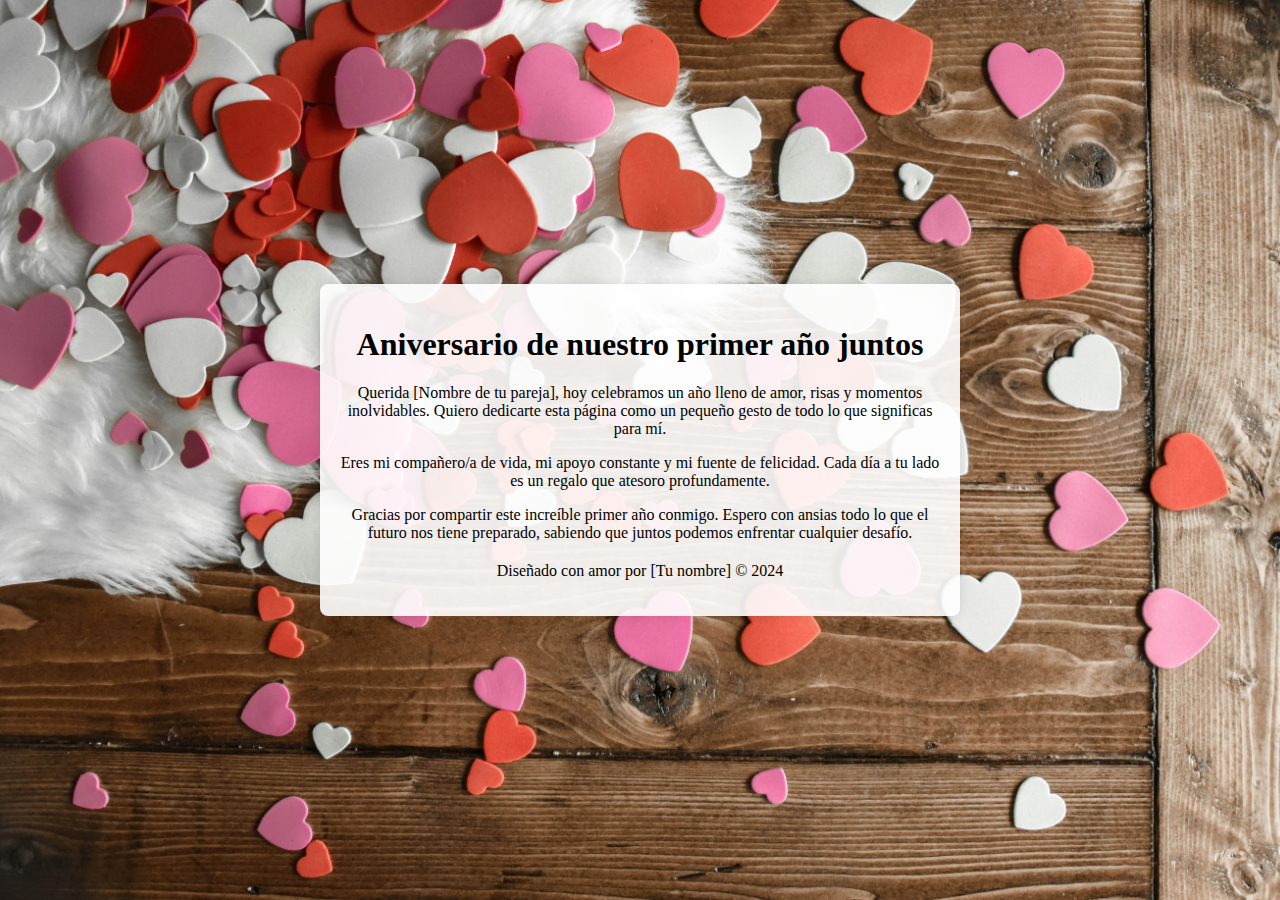
==== principal.html @ c62dfd4c "cambios de nombres" ====
<!DOCTYPE html>
<html lang="es">
<head>
    <meta charset="UTF-8">
    <meta name="viewport" content="width=device-width, initial-scale=1.0">
    <title>Aniversario de nuestro primer año juntos</title>
    <link rel="stylesheet" href="css.css">
</head>
<body>
    <div class="container">
        <h1>Aniversario de nuestro primer año juntos</h1>
        <p>Querida [Nombre de tu pareja], hoy celebramos un año lleno de amor, risas y momentos inolvidables. Quiero dedicarte esta página como un pequeño gesto de todo lo que significas para mí.</p>
        <p>Eres mi compañero/a de vida, mi apoyo constante y mi fuente de felicidad. Cada día a tu lado es un regalo que atesoro profundamente.</p>
        <p>Gracias por compartir este increíble primer año conmigo. Espero con ansias todo lo que el futuro nos tiene preparado, sabiendo que juntos podemos enfrentar cualquier desafío.</p>
        <div class="footer">
            <p>Diseñado con amor por [Tu nombre] &copy; 2024</p>
        </div>
    </div>
</body>
</html>
---- css.css ----
body {
    display: flex;
    justify-content: center;
    align-items: center;
    height: 100vh;
    margin: 0;
    background-color: #f0f0f0; /* Color de fondo opcional */
    background-image: url('./img/fondo.jpg'); /* Ruta a tu imagen de fondo */
    background-size: cover; /* Ajusta el tamaño de la imagen para cubrir toda la pantalla */
    background-position: center; /* Centra la imagen de fondo */
}

.container {
    text-align: center;
    max-width: 600px; /* Ajusta el ancho máximo según tu preferencia */
    padding: 20px;
    background-color: rgba(255, 255, 255, 0.9); /* Color de fondo del contenedor con opacidad */
    border-radius: 8px; /* Borde redondeado para estilizar */
    box-shadow: 0 0 10px rgba(0, 0, 0, 0.1); /* Sombra suave */
}

.footer {
    margin-top: 20px; /* Espacio superior para el pie de página */
}

.login{
    text-align: center;
    max-width: 600px; /* Ajusta el ancho máximo según tu preferencia */
    padding: 20px;
    background-color: rgba(255, 255, 255, 0.9); /* Color de fondo del contenedor con opacidad */
    border-radius: 8px; /* Borde redondeado para estilizar */
    box-shadow: 0 0 10px rgba(0, 0, 0, 0.1); /* Sombra suave */
}

.popup {
    display: none;
    position: fixed;
    top: 50%;
    left: 50%;
    transform: translate(-50%, -50%);
    padding: 20px;
    background-color: #f0f0f0;
    border: 1px solid #ccc;
    border-radius: 5px;
    z-index: 1000;
}

.close {
    position: absolute;
    top: 5px;
    right: 10px;
    cursor: pointer;
}
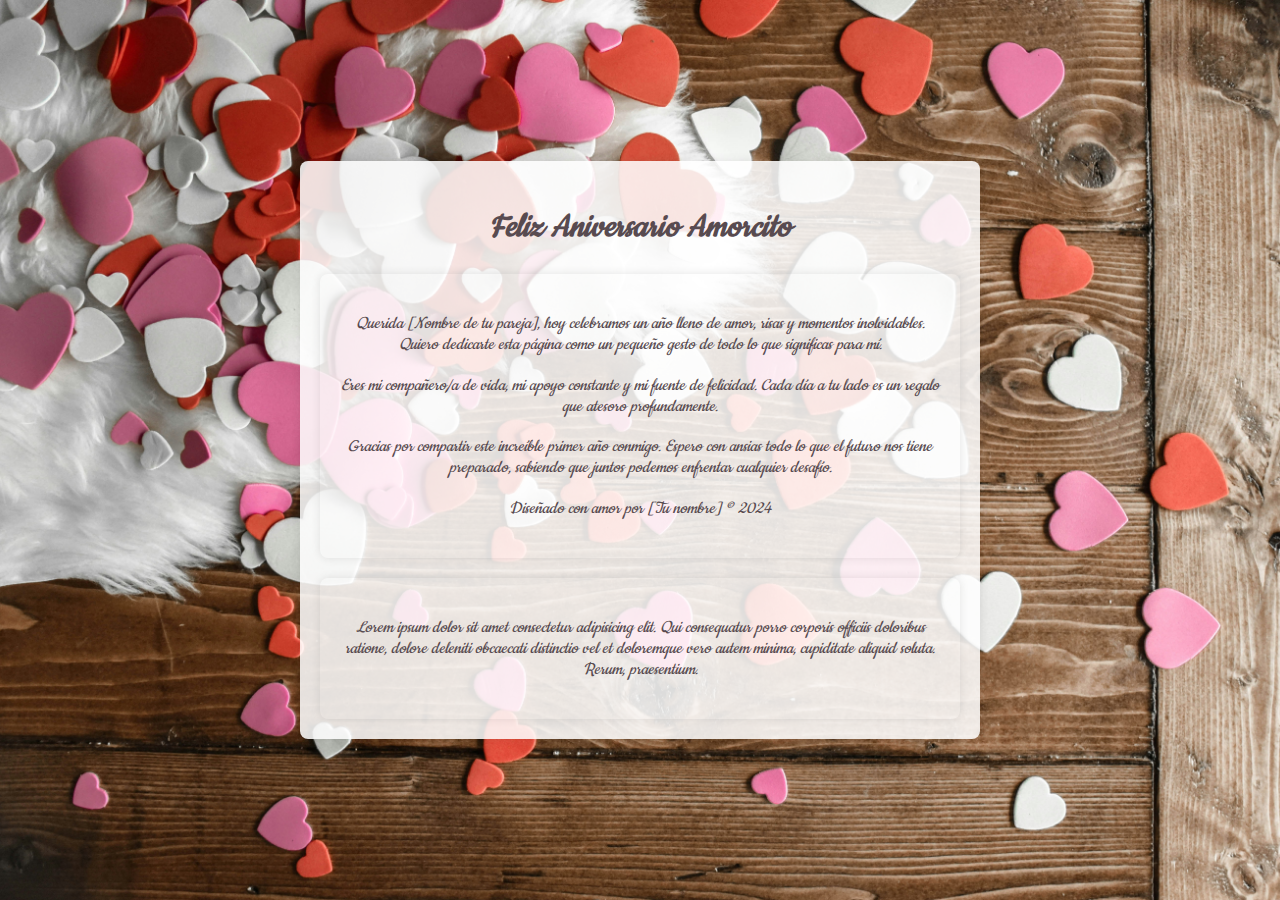
==== commit aa4107db: "actualizacion" ====
--- a/principal.html
+++ b/principal.html
@@ -1,20 +1,36 @@
 <!DOCTYPE html>
 <html lang="es">
+
 <head>
     <meta charset="UTF-8">
     <meta name="viewport" content="width=device-width, initial-scale=1.0">
     <title>Aniversario de nuestro primer año juntos</title>
     <link rel="stylesheet" href="css.css">
+    <link rel="preconnect" href="https://fonts.googleapis.com">
+    <link rel="preconnect" href="https://fonts.gstatic.com" crossorigin>
+    <link href="https://fonts.googleapis.com/css2?family=Cookie&display=swap" rel="stylesheet">
 </head>
+
 <body>
-    <div class="container">
-        <h1>Aniversario de nuestro primer año juntos</h1>
-        <p>Querida [Nombre de tu pareja], hoy celebramos un año lleno de amor, risas y momentos inolvidables. Quiero dedicarte esta página como un pequeño gesto de todo lo que significas para mí.</p>
-        <p>Eres mi compañero/a de vida, mi apoyo constante y mi fuente de felicidad. Cada día a tu lado es un regalo que atesoro profundamente.</p>
-        <p>Gracias por compartir este increíble primer año conmigo. Espero con ansias todo lo que el futuro nos tiene preparado, sabiendo que juntos podemos enfrentar cualquier desafío.</p>
-        <div class="footer">
-            <p>Diseñado con amor por [Tu nombre] &copy; 2024</p>
+    <div class="div-principal">
+        <h1>Feliz Aniversario Amorcito </h1>
+        <div class="container">
+            <p>Querida [Nombre de tu pareja], hoy celebramos un año lleno de amor, risas y momentos inolvidables. Quiero
+                dedicarte esta página como un pequeño gesto de todo lo que significas para mí.</p>
+            <p>Eres mi compañero/a de vida, mi apoyo constante y mi fuente de felicidad. Cada día a tu lado es un regalo
+                que atesoro profundamente.</p>
+            <p>Gracias por compartir este increíble primer año conmigo. Espero con ansias todo lo que el futuro nos
+                tiene preparado, sabiendo que juntos podemos enfrentar cualquier desafío.</p>
+            <div class="footer">
+                <p>Diseñado con amor por [Tu nombre] &copy; 2024</p>
+            </div>
+        </div>
+        <div class="container">
+            <p>Lorem ipsum dolor sit amet consectetur adipisicing elit. Qui consequatur porro corporis officiis
+                doloribus ratione, dolore deleniti obcaecati distinctio vel et doloremque vero autem minima, cupiditate
+                aliquid soluta. Rerum, praesentium.</p>
         </div>
     </div>
 </body>
+
 </html>--- a/css.css
+++ b/css.css
@@ -1,35 +1,58 @@
 body {
+    color: rgb(88, 75, 80);
     display: flex;
     justify-content: center;
     align-items: center;
     height: 100vh;
     margin: 0;
-    background-color: #f0f0f0; /* Color de fondo opcional */
-    background-image: url('./img/fondo.jpg'); /* Ruta a tu imagen de fondo */
-    background-size: cover; /* Ajusta el tamaño de la imagen para cubrir toda la pantalla */
-    background-position: center; /* Centra la imagen de fondo */
+    background-color: #f0f0f0;
+    /* Color de fondo opcional */
+    background-image: url('./img/fondo.jpg');
+    /* Ruta a tu imagen de fondo */
+    background-size: cover;
+    /* Ajusta el tamaño de la imagen para cubrir toda la pantalla */
+    background-position: center;
+    /* Centra la imagen de fondo */
+    font-family: "Cookie", cursive;
+    font-size: larger;
+    font-style: italic;
+
+}
+
+.div-principal {
+    text-align: center;
+    padding: 20px;
+    background-color: rgba(255, 255, 255, 0.86);
+    border-radius: 8px;
+    box-shadow: 0 0 10px rgba(0, 0, 0, 0.1);
 }
 
 .container {
     text-align: center;
-    max-width: 600px; /* Ajusta el ancho máximo según tu preferencia */
+    max-width: 600px;
     padding: 20px;
-    background-color: rgba(255, 255, 255, 0.9); /* Color de fondo del contenedor con opacidad */
-    border-radius: 8px; /* Borde redondeado para estilizar */
-    box-shadow: 0 0 10px rgba(0, 0, 0, 0.1); /* Sombra suave */
+    border-radius: 8px;
+    box-shadow: 0 0 10px rgba(0, 0, 0, 0.1);
+    margin-top: 20px;
+    /* Espacio entre los contenedores */
 }
 
 .footer {
-    margin-top: 20px; /* Espacio superior para el pie de página */
+    margin-top: 20px;
+    /* Espacio superior para el pie de página */
 }
 
-.login{
+.login {
     text-align: center;
-    max-width: 600px; /* Ajusta el ancho máximo según tu preferencia */
+    max-width: 600px;
+    /* Ajusta el ancho máximo según tu preferencia */
     padding: 20px;
-    background-color: rgba(255, 255, 255, 0.9); /* Color de fondo del contenedor con opacidad */
-    border-radius: 8px; /* Borde redondeado para estilizar */
-    box-shadow: 0 0 10px rgba(0, 0, 0, 0.1); /* Sombra suave */
+    background-color: rgba(255, 255, 255, 0.9);
+    /* Color de fondo del contenedor con opacidad */
+    border-radius: 8px;
+    /* Borde redondeado para estilizar */
+    box-shadow: 0 0 10px rgba(0, 0, 0, 0.1);
+    /* Sombra suave */
 }
 
 .popup {
@@ -50,4 +73,4 @@
     top: 5px;
     right: 10px;
     cursor: pointer;
-}
+}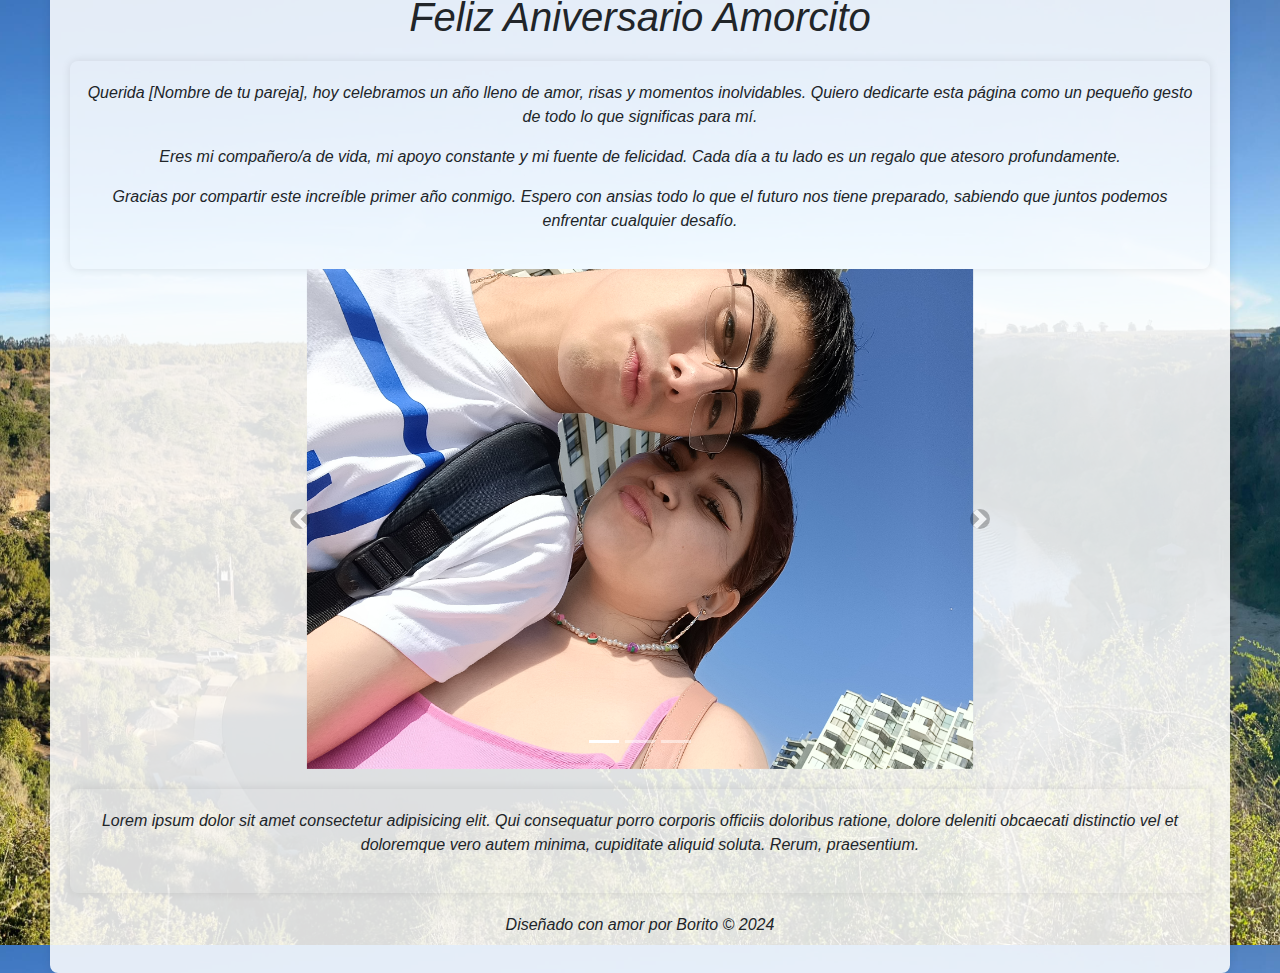
==== commit feb5f133: "agregado de imagenes e codigo de carrusel" ====
--- a/principal.html
+++ b/principal.html
@@ -9,6 +9,7 @@
     <link rel="preconnect" href="https://fonts.googleapis.com">
     <link rel="preconnect" href="https://fonts.gstatic.com" crossorigin>
     <link href="https://fonts.googleapis.com/css2?family=Cookie&display=swap" rel="stylesheet">
+    <link href="https://stackpath.bootstrapcdn.com/bootstrap/4.5.2/css/bootstrap.min.css" rel="stylesheet">
 </head>
 
 <body>
@@ -21,16 +22,58 @@
                 que atesoro profundamente.</p>
             <p>Gracias por compartir este increíble primer año conmigo. Espero con ansias todo lo que el futuro nos
                 tiene preparado, sabiendo que juntos podemos enfrentar cualquier desafío.</p>
-            <div class="footer">
-                <p>Diseñado con amor por [Tu nombre] &copy; 2024</p>
+        </div>
+        <div id="carouselExampleIndicators" class="carousel slide">
+            <ol class="carousel-indicators">
+                <li data-target="#carouselExampleIndicators" data-slide-to="0" class="active"></li>
+                <li data-target="#carouselExampleIndicators" data-slide-to="1"></li>
+                <li data-target="#carouselExampleIndicators" data-slide-to="2"></li>
+            </ol>
+            <div class="carousel-inner">
+                <div class="carousel-item active">
+                    <img src="img/1.jpg" class="d-block w-100" alt="Foto 1">
+                </div>
+                <div class="carousel-item">
+                    <img src="img/2.jpg" class="d-block w-100" alt="Foto 2">
+                </div>
+                <div class="carousel-item">
+                    <img src="img/3.jpg" class="d-block w-100" alt="Foto 3">
+                </div>
+                <div class="carousel-item">
+                    <img src="img/4.jpg" class="d-block w-100" alt="Foto 3">
+                </div>
+                <div class="carousel-item">
+                    <img src="img/5.jpg" class="d-block w-100" alt="Foto 3">
+                </div>
+                <div class="carousel-item">
+                    <img src="img/6.jpg" class="d-block w-100" alt="Foto 3">
+                </div>
             </div>
+            <a class="carousel-control-prev" href="#carouselExampleIndicators" role="button" data-slide="prev">
+                <span class="carousel-control-prev-icon" aria-hidden="true"></span>
+                <span class="sr-only">Previous</span>
+            </a>
+            <a class="carousel-control-next" href="#carouselExampleIndicators" role="button" data-slide="next">
+                <span class="carousel-control-next-icon" aria-hidden="true"></span>
+                <span class="sr-only">Next</span>
+            </a>
         </div>
         <div class="container">
             <p>Lorem ipsum dolor sit amet consectetur adipisicing elit. Qui consequatur porro corporis officiis
                 doloribus ratione, dolore deleniti obcaecati distinctio vel et doloremque vero autem minima, cupiditate
                 aliquid soluta. Rerum, praesentium.</p>
         </div>
+        <div class="footer">
+            <p>Diseñado con amor por Borito &copy; 2024</p>
+        </div>
     </div>
+
+    <script src="https://code.jquery.com/jquery-3.5.1.slim.min.js"></script>
+    <script src="https://cdn.jsdelivr.net/npm/@popperjs/core@2.9.2/dist/umd/popper.min.js"></script>
+    <script src="https://stackpath.bootstrapcdn.com/bootstrap/4.5.2/js/bootstrap.min.js"></script>
+
+
+
 </body>
 
 </html>--- a/css.css
+++ b/css.css
@@ -3,16 +3,12 @@
     display: flex;
     justify-content: center;
     align-items: center;
-    height: 100vh;
+    height: 105vh;
     margin: 0;
     background-color: #f0f0f0;
-    /* Color de fondo opcional */
-    background-image: url('./img/fondo.jpg');
-    /* Ruta a tu imagen de fondo */
+    background-image: url('./img/8.jpg');
     background-size: cover;
-    /* Ajusta el tamaño de la imagen para cubrir toda la pantalla */
     background-position: center;
-    /* Centra la imagen de fondo */
     font-family: "Cookie", cursive;
     font-size: larger;
     font-style: italic;
@@ -34,25 +30,22 @@
     border-radius: 8px;
     box-shadow: 0 0 10px rgba(0, 0, 0, 0.1);
     margin-top: 20px;
-    /* Espacio entre los contenedores */
+
 }
 
 .footer {
     margin-top: 20px;
-    /* Espacio superior para el pie de página */
+
 }
 
 .login {
     text-align: center;
     max-width: 600px;
-    /* Ajusta el ancho máximo según tu preferencia */
     padding: 20px;
     background-color: rgba(255, 255, 255, 0.9);
-    /* Color de fondo del contenedor con opacidad */
     border-radius: 8px;
-    /* Borde redondeado para estilizar */
     box-shadow: 0 0 10px rgba(0, 0, 0, 0.1);
-    /* Sombra suave */
+
 }
 
 .popup {
@@ -73,4 +66,28 @@
     top: 5px;
     right: 10px;
     cursor: pointer;
+}
+
+.carousel {
+    width: 100%;
+    max-width: 800px;
+    margin: 0 auto;
+}
+
+.carousel-inner {
+    text-align: center;
+}
+
+.carousel-inner img {
+    width: auto;
+    height: auto;
+    max-height: 500px;
+    object-fit: contain;
+    display: inline-block;
+}
+
+.carousel-control-prev-icon,
+.carousel-control-next-icon {
+    background-color: rgba(0, 0, 0, 0.5) !important;
+    border-radius: 50%;
 }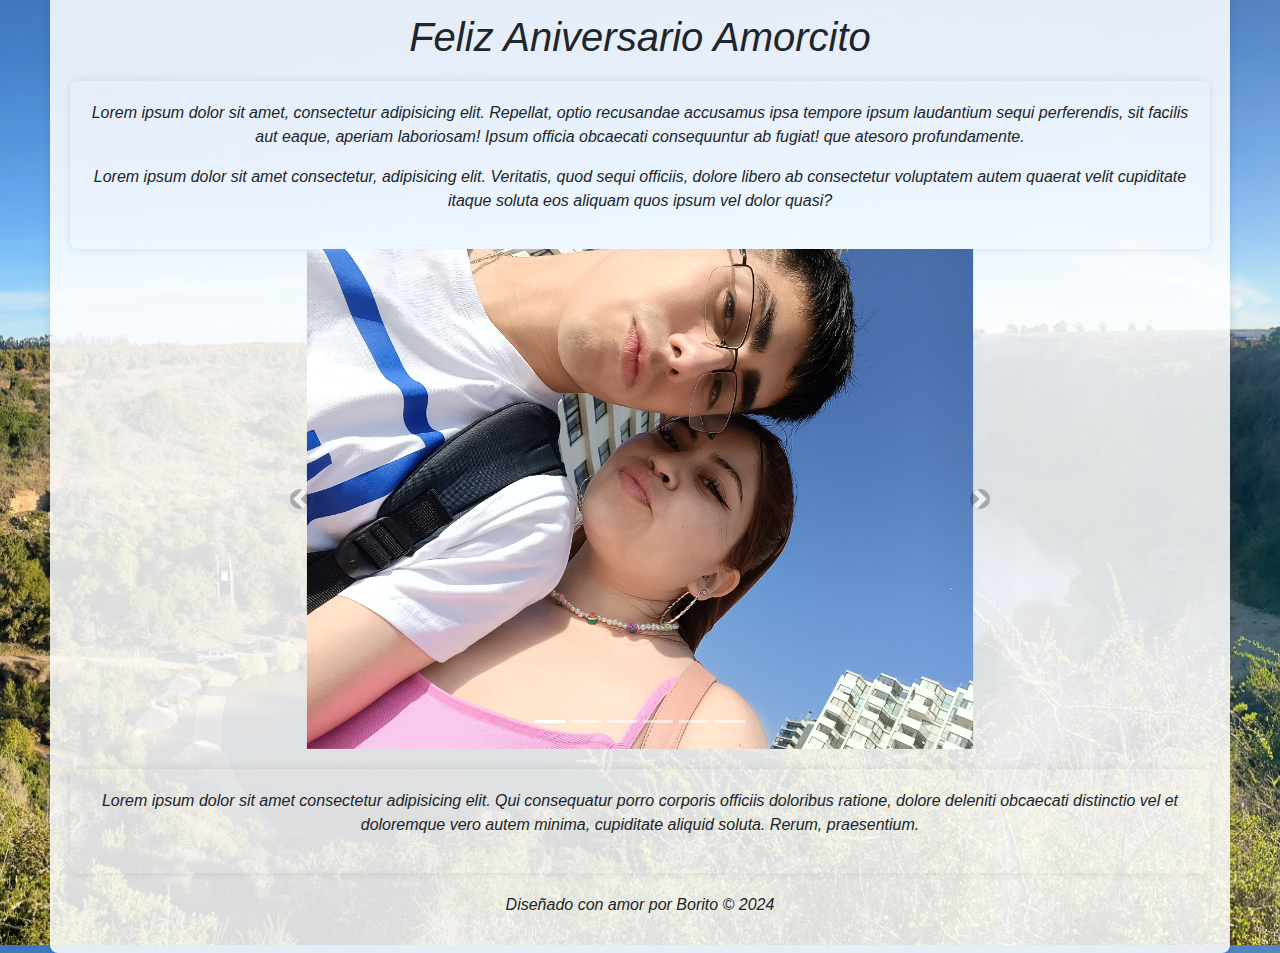
==== commit 2e8653cb: "agregado de 3 fotos mas al carrusel" ====
--- a/principal.html
+++ b/principal.html
@@ -16,18 +16,20 @@
     <div class="div-principal">
         <h1>Feliz Aniversario Amorcito </h1>
         <div class="container">
-            <p>Querida [Nombre de tu pareja], hoy celebramos un año lleno de amor, risas y momentos inolvidables. Quiero
-                dedicarte esta página como un pequeño gesto de todo lo que significas para mí.</p>
-            <p>Eres mi compañero/a de vida, mi apoyo constante y mi fuente de felicidad. Cada día a tu lado es un regalo
+            <p>Lorem ipsum dolor sit amet, consectetur adipisicing elit. Repellat, optio recusandae accusamus 
+                ipsa tempore ipsum laudantium sequi perferendis, sit facilis aut eaque, aperiam laboriosam! Ipsum officia obcaecati consequuntur ab fugiat!
                 que atesoro profundamente.</p>
-            <p>Gracias por compartir este increíble primer año conmigo. Espero con ansias todo lo que el futuro nos
-                tiene preparado, sabiendo que juntos podemos enfrentar cualquier desafío.</p>
+            <p>Lorem ipsum dolor sit amet consectetur, adipisicing elit. Veritatis, quod sequi officiis,
+                 dolore libero ab consectetur voluptatem autem quaerat velit cupiditate itaque soluta eos aliquam quos ipsum vel dolor quasi?</p>
         </div>
         <div id="carouselExampleIndicators" class="carousel slide">
             <ol class="carousel-indicators">
                 <li data-target="#carouselExampleIndicators" data-slide-to="0" class="active"></li>
                 <li data-target="#carouselExampleIndicators" data-slide-to="1"></li>
                 <li data-target="#carouselExampleIndicators" data-slide-to="2"></li>
+                <li data-target="#carouselExampleIndicators" data-slide-to="3"></li>
+                <li data-target="#carouselExampleIndicators" data-slide-to="4"></li>
+                <li data-target="#carouselExampleIndicators" data-slide-to="5"></li>
             </ol>
             <div class="carousel-inner">
                 <div class="carousel-item active">
@@ -71,9 +73,6 @@
     <script src="https://code.jquery.com/jquery-3.5.1.slim.min.js"></script>
     <script src="https://cdn.jsdelivr.net/npm/@popperjs/core@2.9.2/dist/umd/popper.min.js"></script>
     <script src="https://stackpath.bootstrapcdn.com/bootstrap/4.5.2/js/bootstrap.min.js"></script>
-
-
-
 </body>
 
 </html>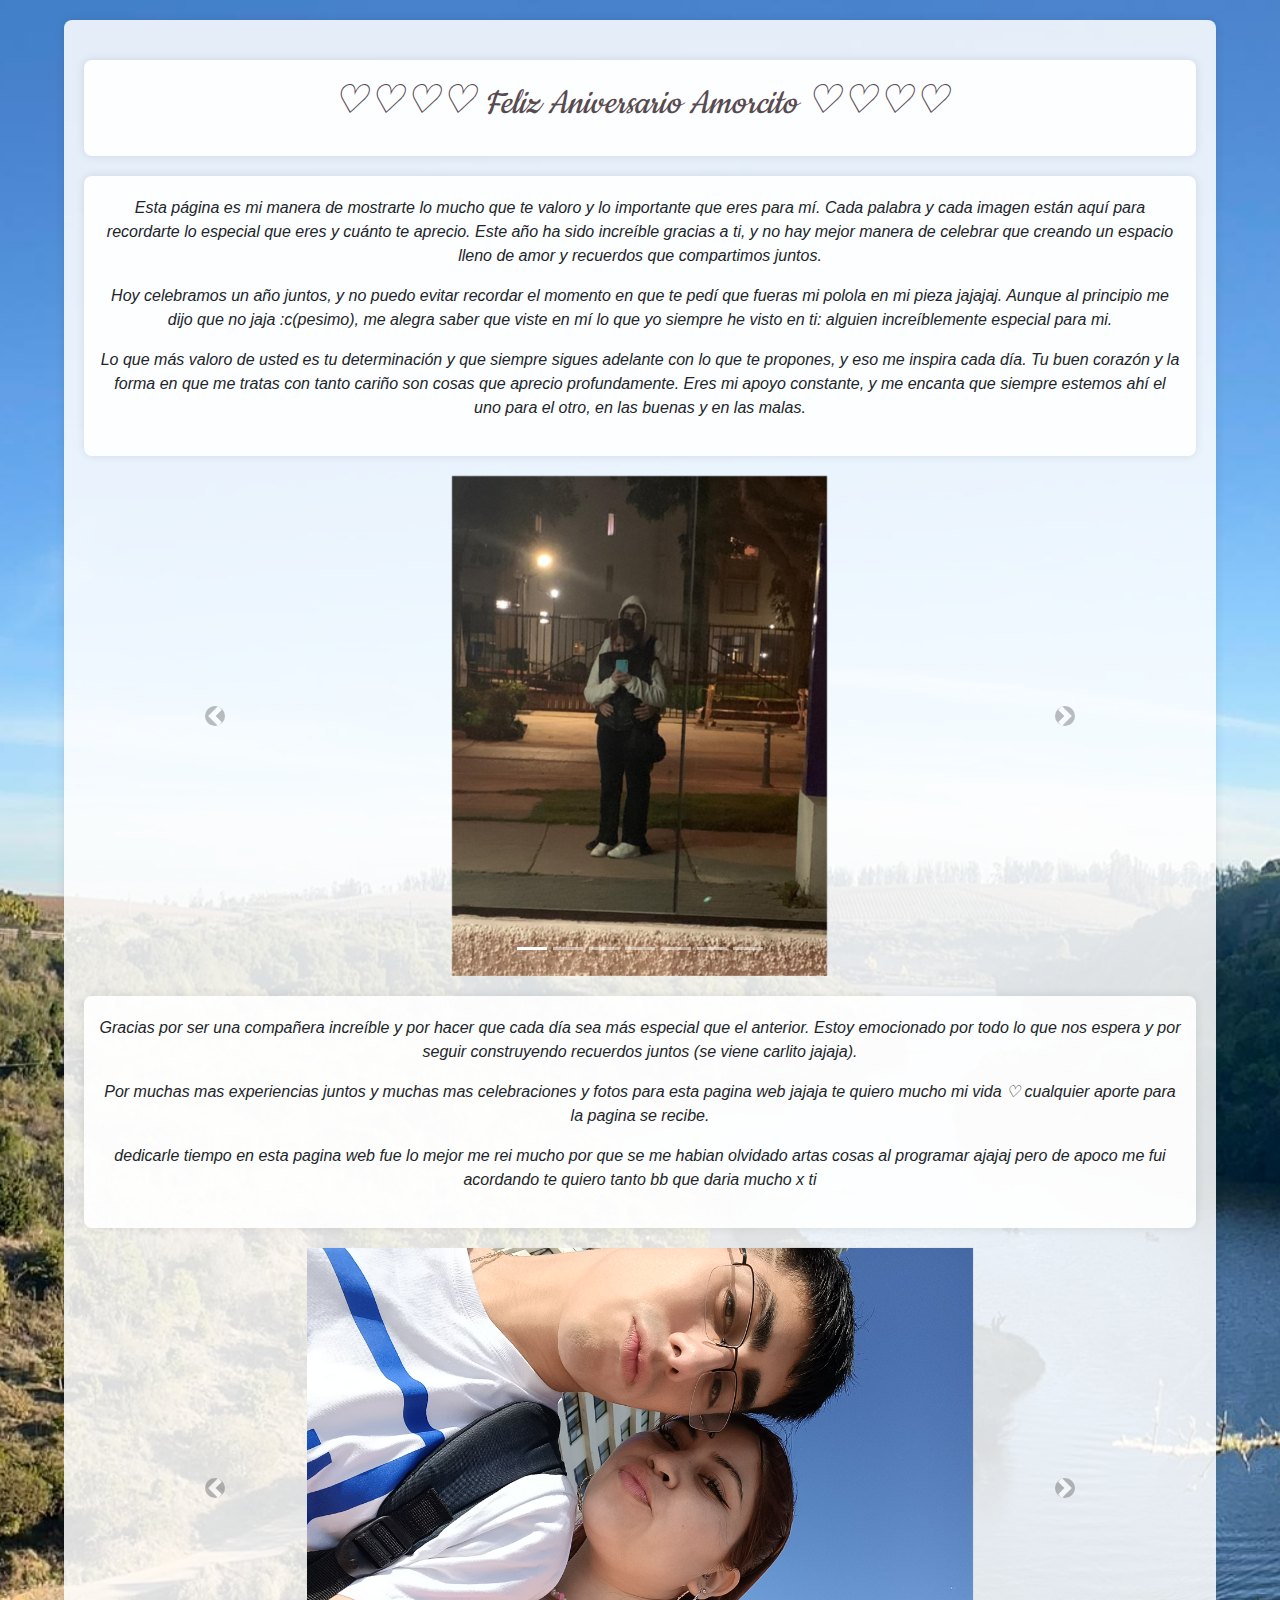
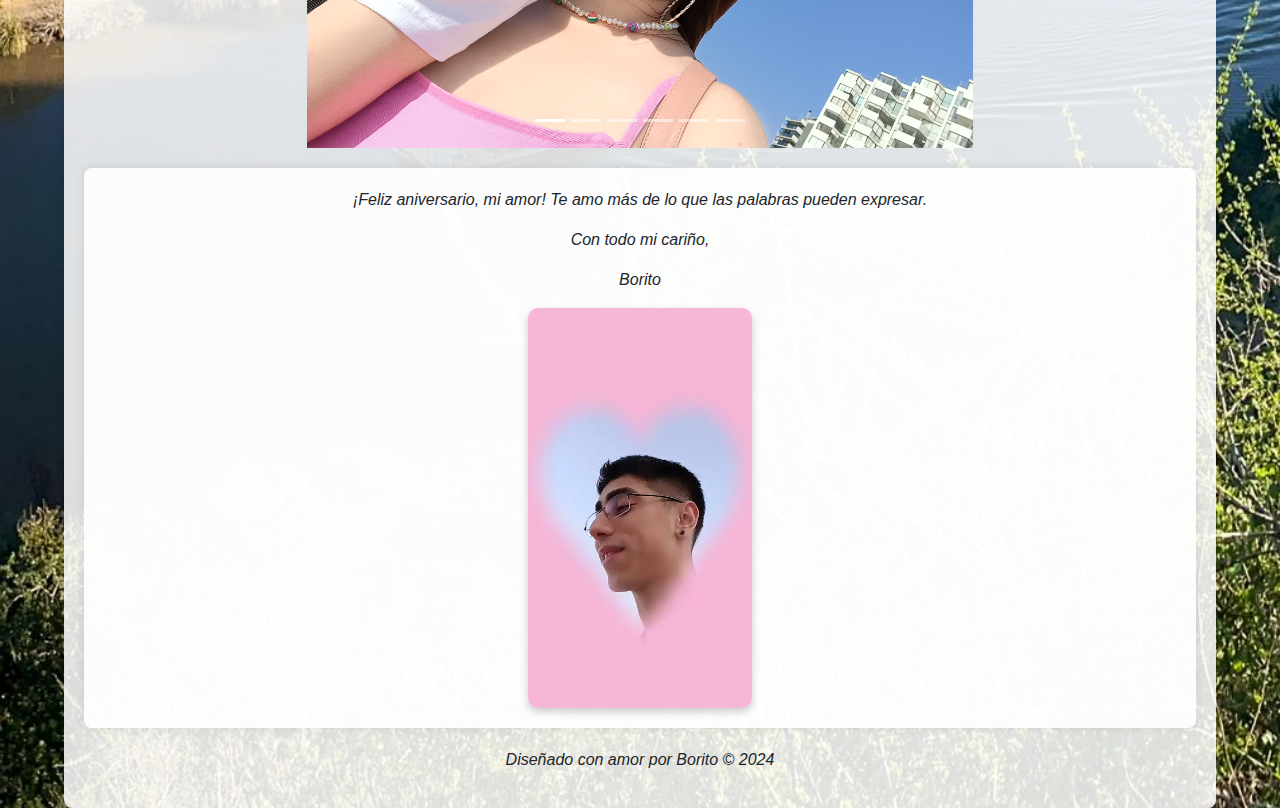
==== commit 1b11051c: "finalizacion de la pagina" ====
--- a/principal.html
+++ b/principal.html
@@ -14,57 +14,139 @@
 
 <body>
     <div class="div-principal">
-        <h1>Feliz Aniversario Amorcito </h1>
         <div class="container">
-            <p>Lorem ipsum dolor sit amet, consectetur adipisicing elit. Repellat, optio recusandae accusamus 
-                ipsa tempore ipsum laudantium sequi perferendis, sit facilis aut eaque, aperiam laboriosam! Ipsum officia obcaecati consequuntur ab fugiat!
-                que atesoro profundamente.</p>
-            <p>Lorem ipsum dolor sit amet consectetur, adipisicing elit. Veritatis, quod sequi officiis,
-                 dolore libero ab consectetur voluptatem autem quaerat velit cupiditate itaque soluta eos aliquam quos ipsum vel dolor quasi?</p>
+            <h1>♡♡♡♡ Feliz Aniversario Amorcito ♡♡♡♡ </h1>
         </div>
-        <div id="carouselExampleIndicators" class="carousel slide">
+        <div class="container">
+            <p>Esta página es mi manera de mostrarte lo mucho que te valoro y lo importante que eres para mí. Cada
+                palabra y cada imagen están aquí para recordarte lo especial que eres y cuánto te aprecio. Este año ha
+                sido increíble gracias a ti, y no hay mejor manera de celebrar que creando un espacio lleno de amor y
+                recuerdos que compartimos juntos.</p>
+
+            <p>Hoy celebramos un año juntos, y no puedo evitar recordar el momento en que te pedí que fueras mi
+                polola en mi pieza jajajaj. Aunque al principio me dijo que no jaja :c(pesimo),
+                me alegra saber que viste en mí lo que yo siempre he visto en ti: alguien increíblemente especial para
+                mi.
+            </p>
+            <p>
+                Lo que más valoro de usted es tu determinación y que siempre sigues adelante con lo que te propones, y
+                eso me
+                inspira cada día. Tu buen corazón y la forma en que
+                me tratas con tanto cariño son cosas que aprecio profundamente. Eres mi apoyo constante, y me encanta
+                que siempre estemos ahí el uno para el otro, en las buenas y en las malas.
+            </p>
+        </div>
+        <div id="carousel1" class="carousel slide">
             <ol class="carousel-indicators">
-                <li data-target="#carouselExampleIndicators" data-slide-to="0" class="active"></li>
-                <li data-target="#carouselExampleIndicators" data-slide-to="1"></li>
-                <li data-target="#carouselExampleIndicators" data-slide-to="2"></li>
-                <li data-target="#carouselExampleIndicators" data-slide-to="3"></li>
-                <li data-target="#carouselExampleIndicators" data-slide-to="4"></li>
-                <li data-target="#carouselExampleIndicators" data-slide-to="5"></li>
+                <li data-target="#carousel1" data-slide-to="0" class="active"></li>
+                <li data-target="#carousel1" data-slide-to="1"></li>
+                <li data-target="#carousel1" data-slide-to="2"></li>
+                <li data-target="#carousel1" data-slide-to="3"></li>
+                <li data-target="#carousel1" data-slide-to="4"></li>
+                <li data-target="#carousel1" data-slide-to="5"></li>
+                <li data-target="#carousel1" data-slide-to="6"></li>
+            </ol>
+            <div class="carousel-inner">
+                <div class="carousel-item active">
+                    <img src="img/14.jpg" class="d-block w-100" alt="Foto 1">
+                </div>
+                <div class="carousel-item">
+                    <img src="img/10.jpg" class="d-block w-100" alt="Foto 2">
+                </div>
+                <div class="carousel-item">
+                    <img src="img/15.jpg" class="d-block w-100" alt="Foto 3">
+                </div>
+                <div class="carousel-item">
+                    <img src="img/9.jpg" class="d-block w-100" alt="Foto 4">
+                </div>
+                <div class="carousel-item">
+                    <img src="img/11.jpg" class="d-block w-100" alt="Foto 5">
+                </div>
+                <div class="carousel-item">
+                    <img src="img/13.jpg" class="d-block w-100" alt="Foto 6">
+                </div>
+                <div class="carousel-item">
+                    <img src="img/2.jpg" class="d-block w-100" alt="Foto 7">
+                </div>
+            </div>
+            <a class="carousel-control-prev" href="#carousel1" role="button" data-slide="prev">
+                <span class="carousel-control-prev-icon" aria-hidden="true"></span>
+                <span class="sr-only">Previous</span>
+            </a>
+            <a class="carousel-control-next" href="#carousel1" role="button" data-slide="next">
+                <span class="carousel-control-next-icon" aria-hidden="true"></span>
+                <span class="sr-only">Next</span>
+            </a>
+        </div>
+        <div class="container">
+            <p>Gracias por ser una compañera increíble y por hacer que cada día sea más especial que el anterior.
+                Estoy emocionado por todo lo que nos espera y por seguir construyendo recuerdos juntos (se viene carlito
+                jajaja).
+            </p>
+
+            <p> Por muchas mas experiencias juntos y muchas mas celebraciones y fotos para esta pagina web jajaja te
+                quiero mucho mi vida ♡ cualquier aporte para la pagina se recibe.
+            </p>
+            <p>dedicarle tiempo en esta pagina web fue lo mejor me rei mucho por que se me habian olvidado artas
+                cosas al programar ajajaj pero de apoco me fui acordando
+                te quiero tanto bb que daria mucho x ti
+            </p>
+        </div>
+        <div id="carousel2" class="carousel slide">
+            <ol class="carousel-indicators">
+                <li data-target="#carousel2" data-slide-to="0" class="active"></li>
+                <li data-target="#carousel2" data-slide-to="1"></li>
+                <li data-target="#carousel2" data-slide-to="2"></li>
+                <li data-target="#carousel2" data-slide-to="3"></li>
+                <li data-target="#carousel2" data-slide-to="4"></li>
+                <li data-target="#carousel2" data-slide-to="5"></li>
             </ol>
             <div class="carousel-inner">
                 <div class="carousel-item active">
                     <img src="img/1.jpg" class="d-block w-100" alt="Foto 1">
                 </div>
                 <div class="carousel-item">
-                    <img src="img/2.jpg" class="d-block w-100" alt="Foto 2">
+                    <img src="img/16.jpg" class="d-block w-100" alt="Foto 2">
                 </div>
                 <div class="carousel-item">
-                    <img src="img/3.jpg" class="d-block w-100" alt="Foto 3">
+                    <img src="img/12.jpg" class="d-block w-100" alt="Foto 3">
                 </div>
                 <div class="carousel-item">
-                    <img src="img/4.jpg" class="d-block w-100" alt="Foto 3">
+                    <img src="img/4.jpg" class="d-block w-100" alt="Foto 4">
                 </div>
                 <div class="carousel-item">
-                    <img src="img/5.jpg" class="d-block w-100" alt="Foto 3">
+                    <img src="img/7.jpg" class="d-block w-100" alt="Foto 5">
                 </div>
                 <div class="carousel-item">
-                    <img src="img/6.jpg" class="d-block w-100" alt="Foto 3">
+                    <img src="img/6.jpg" class="d-block w-100" alt="Foto 6">
                 </div>
             </div>
-            <a class="carousel-control-prev" href="#carouselExampleIndicators" role="button" data-slide="prev">
+            <a class="carousel-control-prev" href="#carousel2" role="button" data-slide="prev">
                 <span class="carousel-control-prev-icon" aria-hidden="true"></span>
                 <span class="sr-only">Previous</span>
             </a>
-            <a class="carousel-control-next" href="#carouselExampleIndicators" role="button" data-slide="next">
+            <a class="carousel-control-next" href="#carousel2" role="button" data-slide="next">
                 <span class="carousel-control-next-icon" aria-hidden="true"></span>
                 <span class="sr-only">Next</span>
             </a>
         </div>
         <div class="container">
-            <p>Lorem ipsum dolor sit amet consectetur adipisicing elit. Qui consequatur porro corporis officiis
-                doloribus ratione, dolore deleniti obcaecati distinctio vel et doloremque vero autem minima, cupiditate
-                aliquid soluta. Rerum, praesentium.</p>
+            <p>
+                ¡Feliz aniversario, mi amor! Te amo más de lo que las palabras pueden expresar.
+            </p>
+            <p>
+                Con todo mi cariño,
+            </p>
+            <p> Borito
+            </p>
+            <div class="video-wrapper">
+                <video autoplay muted loop class="video-container">
+                    <source src="img/besito.mp4" type="video/mp4">
+                    Tu navegador no soporta el elemento de video.
+                </video>
+            </div>
         </div>
+
         <div class="footer">
             <p>Diseñado con amor por Borito &copy; 2024</p>
         </div>
--- a/css.css
+++ b/css.css
@@ -3,7 +3,6 @@
     display: flex;
     justify-content: center;
     align-items: center;
-    height: 105vh;
     margin: 0;
     background-color: #f0f0f0;
     background-image: url('./img/8.jpg');
@@ -12,7 +11,7 @@
     font-family: "Cookie", cursive;
     font-size: larger;
     font-style: italic;
-
+    min-height: 100vh;
 }
 
 .div-principal {
@@ -21,21 +20,33 @@
     background-color: rgba(255, 255, 255, 0.86);
     border-radius: 8px;
     box-shadow: 0 0 10px rgba(0, 0, 0, 0.1);
+    max-width: 90%;
+    margin: auto;
+    margin-top: 20px;
+    overflow: hidden;
+    position: relative;
+    z-index: 1;
 }
 
 .container {
     text-align: center;
-    max-width: 600px;
+    max-width: 90%;
     padding: 20px;
     border-radius: 8px;
     box-shadow: 0 0 10px rgba(0, 0, 0, 0.1);
     margin-top: 20px;
-
+    margin-left: auto;
+    margin-right: auto;
+    background-color: rgba(255, 255, 255, 0.9);
+    position: relative;
+    z-index: 2;
 }
 
 .footer {
     margin-top: 20px;
-
+    text-align: center;
+    position: relative;
+    z-index: 2;
 }
 
 .login {
@@ -70,8 +81,11 @@
 
 .carousel {
     width: 100%;
-    max-width: 800px;
+    max-width: 90%;
     margin: 0 auto;
+    margin-bottom: 20px;
+    position: relative;
+    z-index: 2;
 }
 
 .carousel-inner {
@@ -79,15 +93,40 @@
 }
 
 .carousel-inner img {
-    width: auto;
+    margin-top: 2%;
+    width: 100%;
     height: auto;
     max-height: 500px;
     object-fit: contain;
-    display: inline-block;
 }
 
 .carousel-control-prev-icon,
 .carousel-control-next-icon {
     background-color: rgba(0, 0, 0, 0.5) !important;
     border-radius: 50%;
-}+}
+
+h1 {
+    margin-top: 20px;
+    font-size: 2.5rem;
+    color: rgb(88, 75, 80);
+    font-family: "Cookie", cursive;
+}
+
+/* Estilo para el contenedor del video */
+.video-wrapper {
+    display: flex;
+    justify-content: center; /* Centra el video horizontalmente */
+    align-items: center; /* Centra el video verticalmente si el contenedor tiene altura */
+    box-sizing: border-box; /* Incluye el padding en el cálculo del ancho/alto total */
+}
+
+/* Estilo para el video */
+.video-container {
+    max-width: 100%; /* Ajusta el ancho máximo del video al 100% del contenedor */
+    max-height: 400px; /* Limita la altura máxima del video */
+    width: auto; /* Ajusta el ancho automáticamente según la altura máxima */
+    height: auto; /* Mantiene la proporción del video */
+    border-radius: 10px; /* Opcional: Agrega bordes redondeados */
+    box-shadow: 0 4px 8px rgba(0, 0, 0, 0.2); /* Opcional: Agrega una sombra al video */
+}
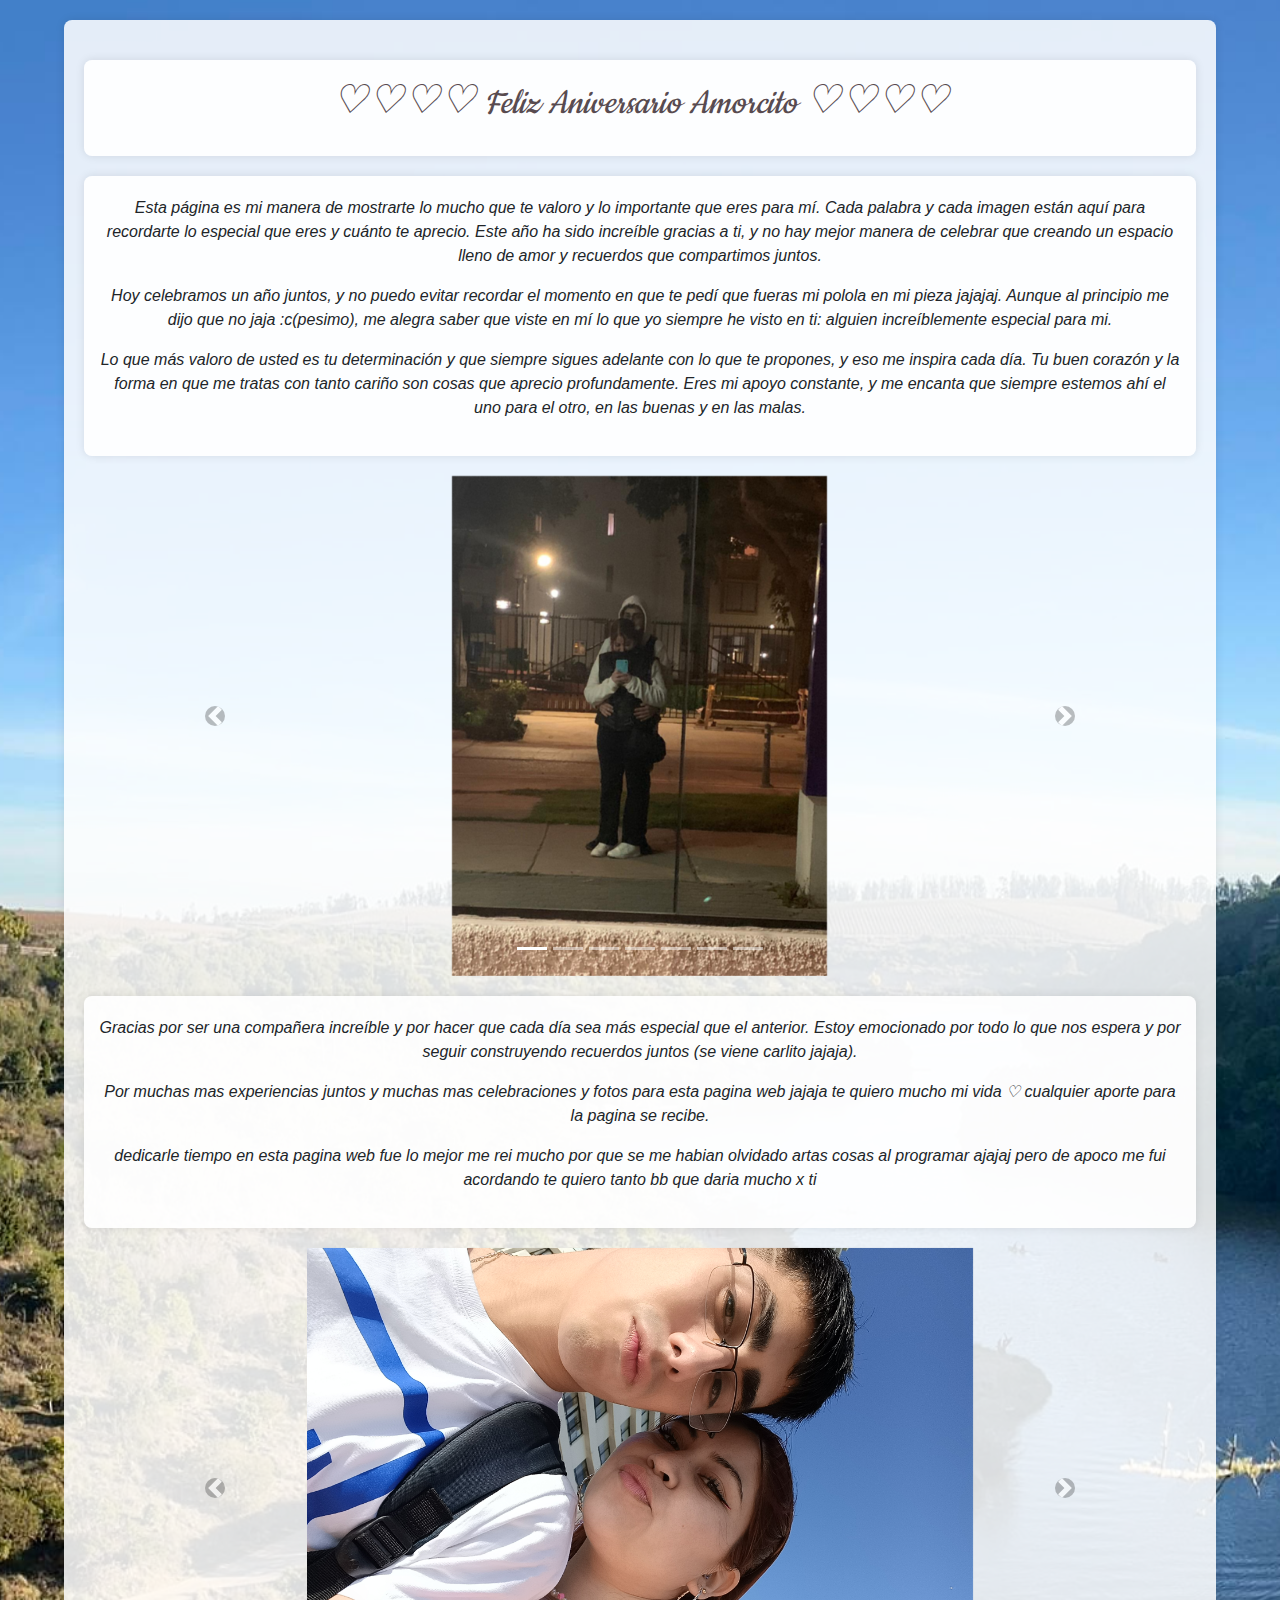
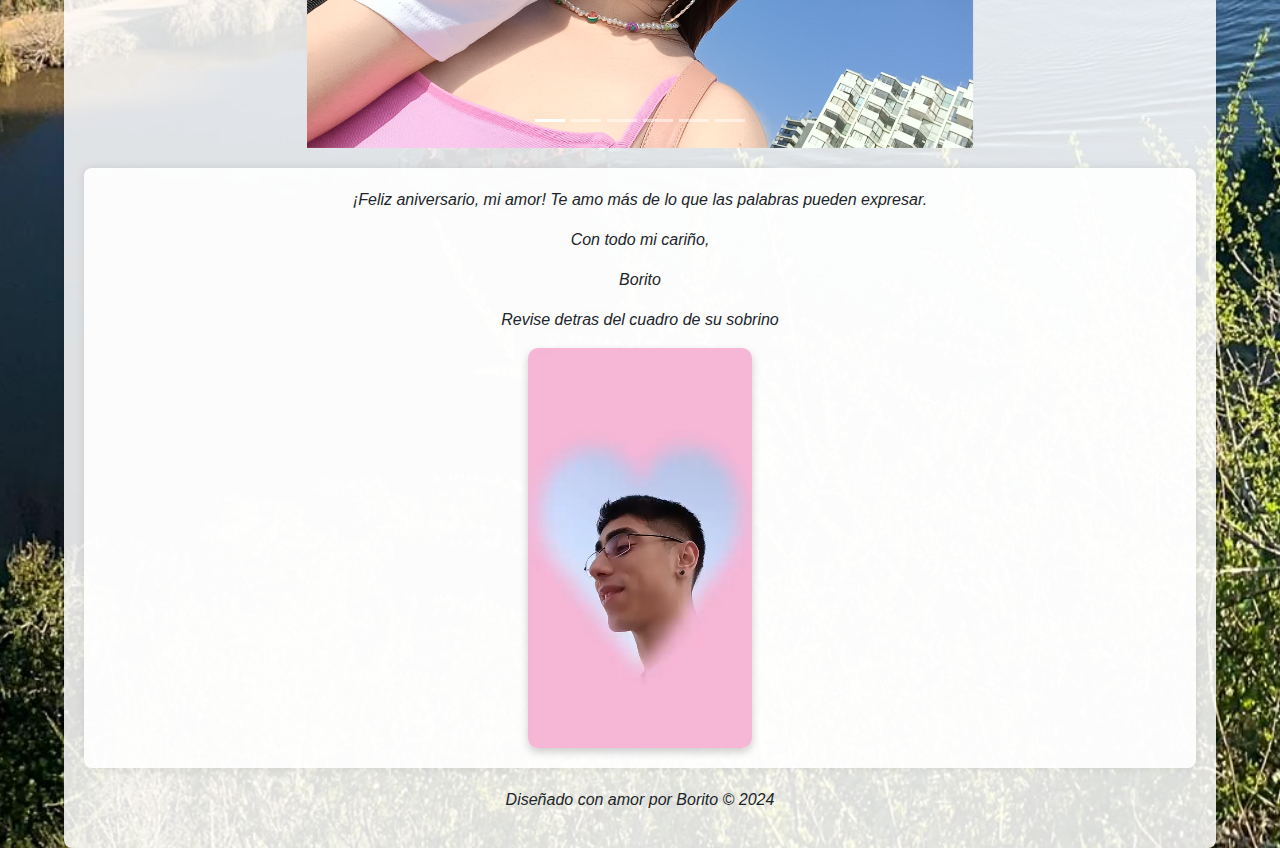
==== commit 053288f9: "Update principal.html" ====
--- a/principal.html
+++ b/principal.html
@@ -139,6 +139,7 @@
             </p>
             <p> Borito
             </p>
+            <p>Revise detras del cuadro de su sobrino</p>
             <div class="video-wrapper">
                 <video autoplay muted loop class="video-container">
                     <source src="img/besito.mp4" type="video/mp4">
@@ -157,4 +158,4 @@
     <script src="https://stackpath.bootstrapcdn.com/bootstrap/4.5.2/js/bootstrap.min.js"></script>
 </body>
 
-</html>+</html>
